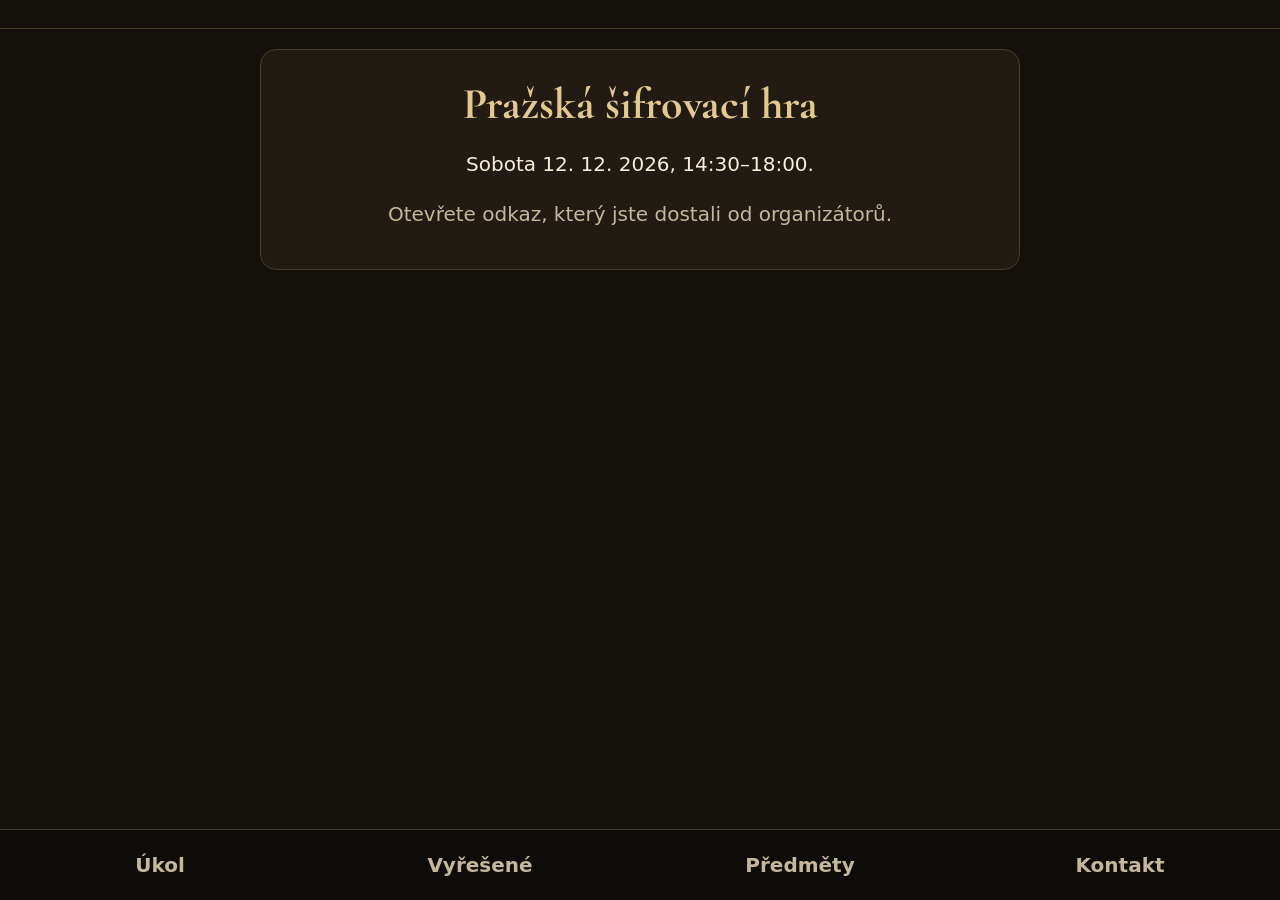
==== docs/index.html @ eb6cc3e6 "Web pro pražskou šifrovací hru: build, klient, service worker, vzorová data Co-Authored-By: Claude S" ====
<!doctype html>
<html lang="cs">
<head>
<meta charset="utf-8">
<meta name="viewport" content="width=device-width, initial-scale=1, viewport-fit=cover">
<meta name="theme-color" content="#14110d">
<title>Pražská šifrovací hra</title>
<link rel="preconnect" href="https://fonts.googleapis.com">
<link rel="preconnect" href="https://fonts.gstatic.com" crossorigin>
<link href="https://fonts.googleapis.com/css2?family=Cormorant+Garamond:wght@600;700&display=swap&subset=latin-ext" rel="stylesheet">
<link rel="stylesheet" href="app.css">
</head>
<body>
<header id="top"><span id="team"></span><span id="testbadge" hidden>TESTOVACÍ ČAS</span></header>
<div id="banners"></div>
<main id="main"><p class="center">Načítám…</p></main>
<nav id="nav" hidden>
  <button data-view="task">Úkol</button>
  <button data-view="solved">Vyřešené</button>
  <button data-view="items">Předměty</button>
  <button data-view="contact">Kontakt</button>
</nav>
<div id="flash" hidden><div>✓ Správně!</div></div>
<script type="module" src="app.js"></script>
</body>
</html>
---- docs/app.css ----
:root{--bg:#14110d;--card:#211b14;--line:#4a3d2b;--text:#f6eedd;--dim:#c4b79c;--accent:#e3c98f;--ok:#9fd39a;--warn:#ffb86b}
*{box-sizing:border-box}
html{font-size:20px}
body{margin:0;background:var(--bg);color:var(--text);font-family:system-ui,-apple-system,"Segoe UI",Roboto,sans-serif;line-height:1.5;padding-bottom:5.5rem}
h1,h2,h3{font-family:"Cormorant Garamond",Georgia,"Times New Roman",serif;color:var(--accent);line-height:1.15;margin:.2em 0 .4em}
h1{font-size:2.2rem}h2{font-size:1.8rem}h3{font-size:1.35rem}
header{display:flex;justify-content:space-between;gap:.5rem;padding:.7rem 1rem;border-bottom:1px solid var(--line);font-family:"Cormorant Garamond",Georgia,serif;font-size:1.3rem;color:var(--accent)}
#testbadge{font:700 .7rem system-ui;background:var(--warn);color:#000;padding:.2rem .5rem;border-radius:.4rem;align-self:center}
main{max-width:40rem;margin:0 auto;padding:1rem}
.card{background:var(--card);border:1px solid var(--line);border-radius:.8rem;padding:1rem;margin:0 0 1rem}
.card img,main img{max-width:100%;border-radius:.5rem;display:block;margin:.6rem 0}
.center{text-align:center}.dim{color:var(--dim)}
.banner{background:#3a2c12;border-bottom:2px solid var(--accent);padding:.8rem 1rem;max-width:40rem;margin:0 auto}
input[type=text]{width:100%;font:inherit;font-size:1.3rem;padding:.9rem;border-radius:.7rem;border:2px solid var(--line);background:#0e0c09;color:var(--text)}
input[type=text]:focus{outline:3px solid var(--accent);border-color:var(--accent)}
button,.btn{display:block;width:100%;font:inherit;font-weight:700;font-size:1.2rem;padding:1rem;margin:.6rem 0;border-radius:.8rem;border:2px solid var(--accent);background:var(--accent);color:#1a1409;text-align:center;text-decoration:none;cursor:pointer;min-height:3.4rem}
button.ghost,.btn.ghost{background:transparent;color:var(--accent)}
button:disabled{opacity:.6}
.msg{min-height:1.6rem;margin:.4rem 0;color:var(--warn)}
.hint{border-left:4px solid var(--accent);padding:.3rem .8rem;margin:.6rem 0}
.hint.locked{border-color:var(--line);color:var(--dim)}
.timer{font-variant-numeric:tabular-nums;font-weight:700;color:var(--accent)}
nav{position:fixed;left:0;right:0;bottom:0;display:flex;background:#0e0c09;border-top:1px solid var(--line);padding-bottom:env(safe-area-inset-bottom)}
nav button{margin:0;border:0;border-radius:0;background:transparent;color:var(--dim);font-size:1rem;padding:1rem .2rem}
nav button.on{color:var(--accent);box-shadow:inset 0 3px var(--accent)}
.stuck{background:#7a2e1e;border-color:#ff9c85;color:#fff}
#flash{position:fixed;inset:0;display:grid;place-items:center;background:rgba(10,8,5,.92);z-index:9}
#flash[hidden]{display:none}
#flash div{font:700 3rem "Cormorant Garamond",Georgia,serif;color:var(--ok);animation:pop .9s ease-out}
@keyframes pop{0%{transform:scale(.4);opacity:0}60%{transform:scale(1.15);opacity:1}100%{transform:scale(1)}}
.finale{text-align:center;border-color:var(--accent);animation:pop .9s ease-out}
.finale h2{font-size:2.4rem}
@media (prefers-reduced-motion:reduce){*{animation:none!important}}
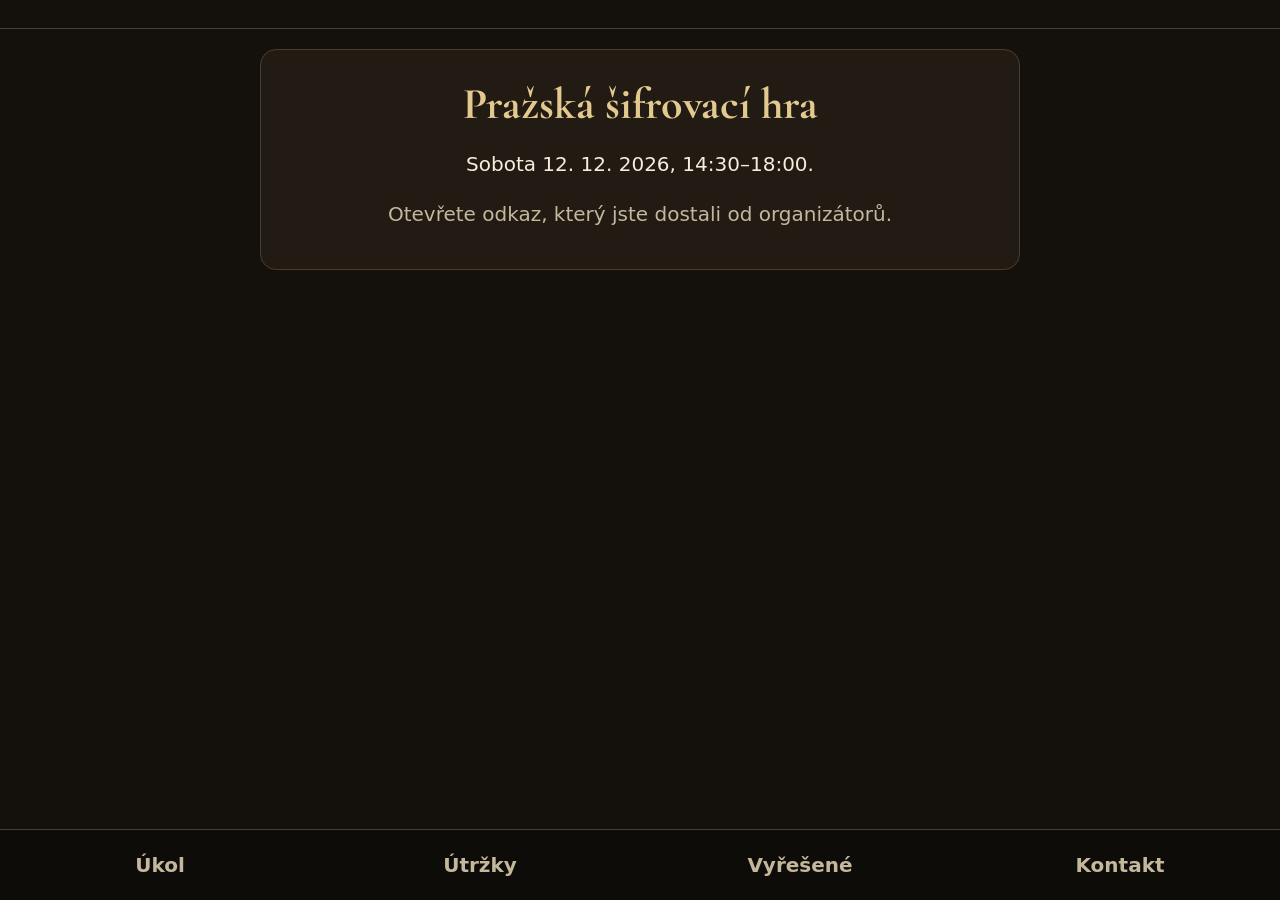
==== commit 80b9c444: "Záložka Útržky (druhá), dořešení útržků, pergamen; úkol 6 jen sraz a pergamen Co-Authored-By: Claude" ====
--- a/docs/index.html
+++ b/docs/index.html
@@ -5,6 +5,12 @@
 <meta name="viewport" content="width=device-width, initial-scale=1, viewport-fit=cover">
 <meta name="theme-color" content="#14110d">
 <title>Pražská šifrovací hra</title>
+<script>
+// WebCrypto funguje jen přes https; na ostré doméně přesměrujeme (localhost nechán být).
+if (location.protocol === 'http:' && /(^|\.)jadelab\.cz$/.test(location.hostname)) {
+  location.replace('https:' + location.href.slice(location.protocol.length));
+}
+</script>
 <link rel="preconnect" href="https://fonts.googleapis.com">
 <link rel="preconnect" href="https://fonts.gstatic.com" crossorigin>
 <link href="https://fonts.googleapis.com/css2?family=Cormorant+Garamond:wght@600;700&display=swap&subset=latin-ext" rel="stylesheet">
@@ -16,8 +22,8 @@
 <main id="main"><p class="center">Načítám…</p></main>
 <nav id="nav" hidden>
   <button data-view="task">Úkol</button>
+  <button data-view="items">Útržky</button>
   <button data-view="solved">Vyřešené</button>
-  <button data-view="items">Předměty</button>
   <button data-view="contact">Kontakt</button>
 </nav>
 <div id="flash" hidden><div>✓ Správně!</div></div>
--- a/docs/app.css
+++ b/docs/app.css
@@ -31,3 +31,24 @@
 .finale{text-align:center;border-color:var(--accent);animation:pop .9s ease-out}
 .finale h2{font-size:2.4rem}
 @media (prefers-reduced-motion:reduce){*{animation:none!important}}
+
+/* osmisměrka */
+.ws-top{display:flex;align-items:center;justify-content:space-between;gap:.6rem}
+.ws-top .timer{font-size:1.3rem}
+.ws-top .ws-cancel{width:auto;margin:.3rem 0;padding:.5rem .9rem;min-height:2.8rem;font-size:1rem}
+.ws-box{container-type:inline-size}
+.ws{display:grid;grid-template-columns:repeat(var(--n),1fr);gap:3px;margin:.4rem 0}
+.ws button.c{margin:0;padding:0;min-height:0;aspect-ratio:1;width:100%;display:grid;place-items:center;border:1px solid var(--line);border-radius:.35rem;background:#0e0c09;color:var(--text);font:700 calc(55cqw / var(--n)) system-ui,sans-serif;touch-action:manipulation;user-select:none;-webkit-user-select:none}
+.ws button.c.found{background:#4a3d2b;border-color:var(--accent)}
+.ws button.c.start{background:var(--accent);color:#1a1409;border-color:#fff;outline:3px solid #fff;outline-offset:1px}
+.ws button.c.dim{opacity:.5}
+.ws button.c.rest{background:var(--accent);color:#1a1409;border-color:var(--accent)}
+.ws button.c.under{opacity:1;background:#2f4a63;border-color:#7fb2e0;color:var(--text)}
+
+.card.done summary{cursor:pointer;list-style:none}
+.card.done summary::-webkit-details-marker{display:none}
+.card.done summary h3{margin:0;color:var(--dim,#b9ab8f)}
+.card.done summary h3::after{content:' ▾';font-size:.8em}
+.card.done:not([open]) summary h3::after{content:' ▸'}
+.card.done[open] summary{margin-bottom:.4rem}
+.ok{font-size:1.6rem;font-weight:700;color:var(--accent);margin:.4rem 0}
